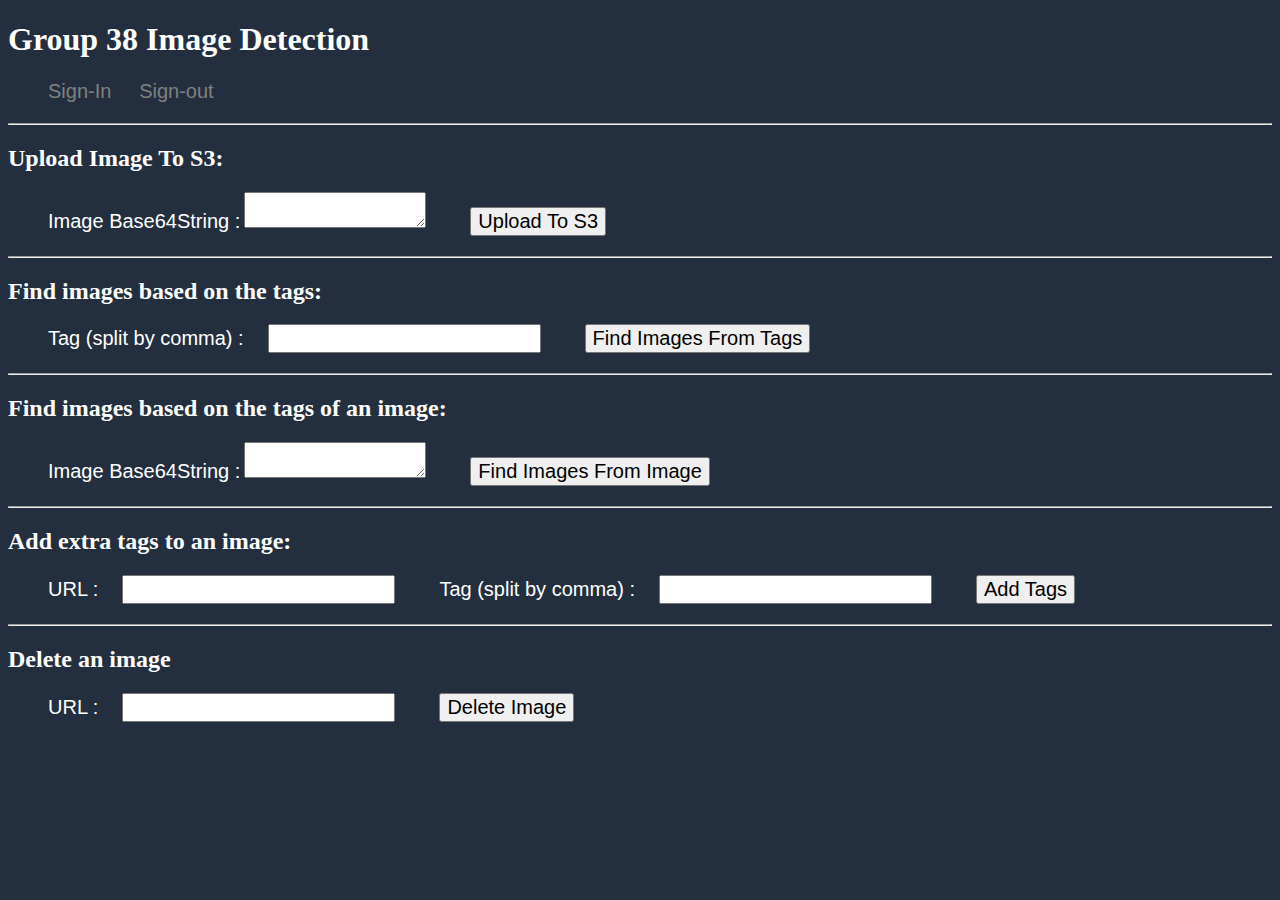
==== index.html @ f8b571c2 "update UI to show image instead of link" ====
<!DOCTYPE html>
<html>
<head>
    <meta charset="UTF-8">
    <title>Group 38 Image Detection</title>
    <!-- Add some CSS to change client UI -->
    <style>
    
    body, h1, h2, h3, h4, h5, h6  {
        background-color: #232F3E;
        color: white;
        }

    a:link, a:active, a:visited {
        color: gray;
        background-color: transparent;
        text-decoration: none;
        }

    a:hover {
        color: white;
        background-color: transparent;
        text-decoration: underline;
        }

    label, p {
        color: white;
        font-family: Arial, Helvetica, sans-serif;
        font-size: 20px;
        margin-left: 40px;
    }
    button {
        color: black;
        font-family: Arial, Helvetica, sans-serif;
        font-size: 20px;
        margin-left: 40px;
        }
     input {
        color: #232F3E;
        font-family: Arial, Helvetica, sans-serif;
        font-size: 20px;
        margin-left: 20px;
        }
    </style>
    <script>
         // Call API to upload image to S3
         var uploadImageToS3 = (base64String)=>{
            // instantiate a headers object
            var myHeaders = new Headers();
            // add content type header to object
            myHeaders.append("Content-Type", "application/json");
            // using built in JSON utility package turn object to string and store in a variable
            var raw = JSON.stringify({"based64string":base64String});
            let theResult;
            // create a JSON object with parameters for API call and store in a variable
            var requestOptions = {
                method: 'POST',
                headers: myHeaders,
                body: raw,
                redirect: 'follow'
            };
            // make API call with parameters and use promises to get response
            fetch("https://r3x3kiq5vb.execute-api.us-east-1.amazonaws.com/prod/upload-s3", requestOptions)
            .then(response => response.text())
            .then((result) => {
                theResult = JSON.parse(result)
                console.log(theResult)
                document.getElementById("uploadImageToS3").innerHTML = " Location for Uploaded Image in S3: "  + "<br />" +　theResult.Location
                console.log(Object.values(theResult))
            })
            .catch(error => console.log('error', error));
        }


        // Call API to upload image to Find images based on the tags
        var findImagesBasedOnTags = (tag)=>{
            var myHeaders = new Headers();
            myHeaders.append("Content-Type", "application/json");
            // process the tag value
            var tagArray = tag.split(",");
            var raw = JSON.stringify({"tags":tagArray});
            let theResult;
            let theStatus;
            var requestOptions = {
                method: 'POST',
                headers: myHeaders,
                body: raw,
                redirect: 'follow'
            };
            fetch("https://r3x3kiq5vb.execute-api.us-east-1.amazonaws.com/prod/query", requestOptions)
            .then(response => response.text())
            .then((result) => {
                theResult = JSON.parse(result).body
                theStatus = JSON.parse(result).statusCode
                if (theStatus != 200){
                    document.getElementById("findImageBasedOnTags").innerHTML =  "Error!" 
                } else {
                    document.getElementById("findImageBasedOnTags").innerHTML = " "
                    theImgList = JSON.parse(theResult).links
                        if (theImgList.length > 0){
                            for (i = 0; theImgList.length > i; i++){
                            var img = new Image(200, 200);
                            img.src = theImgList[i];

                            var place = document.getElementById("findImageBasedOnTags");
                            place.appendChild(img);
                            }
                        } else {
                            document.getElementById("findImageBasedOnTags").innerHTML = "No image found with these tags"
                        }

                    //document.getElementById("findImageBasedOnTags").innerHTML =  "Result for Find images based on the tags: " + "<br />" + theResult 
                    console.log(JSON.parse(result).body)
                }
            })
            .catch(error => console.log('error', error));
        }


        // Call API to upload image to Find images based on the tags of an image
        var findImageBasedOnTagsOfImage = (base64String)=>{
            var myHeaders = new Headers();
            myHeaders.append("Content-Type", "application/json");
            var raw = JSON.stringify({"based64string":base64String});
            let theResult;
            var requestOptions = {
                method: 'POST',
                headers: myHeaders,
                body: raw,
                redirect: 'follow'
            };
            fetch("https://r3x3kiq5vb.execute-api.us-east-1.amazonaws.com/prod/upload-image", requestOptions)
            .then(response => response.text())
            .then((result) => {
                theResult = JSON.parse(result).body
                theStatus = JSON.parse(result).statusCode
                if (theStatus != 200){
                    document.getElementById("findImageBasedOnTagsOfImage").innerHTML =  "Error!" 
                } else {
                    document.getElementById("findImageBasedOnTagsOfImage").innerHTML = " "
                    theImgList = JSON.parse(theResult).links
                        if (theImgList.length > 0){
                            for (i = 0; theImgList.length > i; i++){
                            var img = new Image(200, 200);
                            img.src = theImgList[i];

                            var place = document.getElementById("findImageBasedOnTagsOfImage");
                            place.appendChild(img);
                            }
                        } else {
                            document.getElementById("findImageBasedOnTagsOfImage").innerHTML = "No image found with these tags"
                        }

                }
                console.log(JSON.parse(result).body)
            })
            .catch(error => console.log('error', error));
        }


        // Call API to add extra tags to an image
        var addExtraTagsToImage = (url, tag)=>{
            var myHeaders = new Headers();
            myHeaders.append("Content-Type", "application/json");
            var tagArray = tag.split(",");
            var raw = JSON.stringify({"url":url,"tags":tagArray});
            let theResult;
            var requestOptions = {
                method: 'PUT',
                headers: myHeaders,
                body: raw,
                redirect: 'follow'
            };
            fetch("https://r3x3kiq5vb.execute-api.us-east-1.amazonaws.com/prod/query", requestOptions)
            .then(response => response.text())
            .then((result) => {
                theResult = JSON.parse(result).body
                document.getElementById("addExtraTagsToImage").innerHTML = "Result for Add extra tags to an image:" + "<br />" + theResult ;
                console.log(JSON.parse(result).body)
            })
            .catch(error => console.log('error', error));
        }


        // Call API to delete an image
        var deleteImage = (url)=>{
            var myHeaders = new Headers();
            myHeaders.append("Content-Type", "application/json");
            var raw = JSON.stringify({"url":url});
            let theResult;
            var requestOptions = {
                method: 'DELETE',
                headers: myHeaders,
                body: raw,
                redirect: 'follow'
            };
            fetch("https://r3x3kiq5vb.execute-api.us-east-1.amazonaws.com/prod/query", requestOptions)
            .then(response => response.text())
            .then((result) => {
                theResult = JSON.parse(result).body
                document.getElementById("deleteAnImage").innerHTML = "Result for Delete an image:" + "<br />"  + theResult ;
                console.log(JSON.parse(result).body)
            })
            .catch(error => console.log('error', error));
        }
    

    </script>
</head>
<body>
    <h1>Group 38 Image Detection </h1>
    <p style="text-align:left;"><a href="https://www.freecodecamp.org/">Sign-In</a>&nbsp;&nbsp;&nbsp;&nbsp;&nbsp;<a href="https://www.freecodecamp.org/">Sign-out</a></p>

    <hr>

    <!-- Upload Image To S3 -->
    <h2> Upload Image To S3: </h2>
    <form>
        <label>Image Base64String :</label> <!-- to be modified to upload image code-->
        <textarea id="base64StringS3"></textarea>
        
        
        <button type="button" onclick="uploadImageToS3(document.getElementById('base64StringS3').value)">Upload To S3</button>
    </form>
    <h2 id="uploadImageToS3"></h2>

    <hr>

    <!-- Find images based on the tags -->
    <h2> Find images based on the tags: </h2>
    <form>
        <label>Tag (split by comma) :</label>
        <input type="text" id="findImageTag">
        
        <button type="button" onclick="findImagesBasedOnTags(document.getElementById('findImageTag').value)">Find Images From Tags</button>
    </form>
    <h2 id="findImageBasedOnTags"></h2>

    <hr>

    <!-- Find images based on the tags of an image -->
    <h2> Find images based on the tags of an image: </h2>
    <form>
        <label>Image Base64String :</label>
        <textarea id="base64StringImage"></textarea>
        
        <button type="button" onclick="findImageBasedOnTagsOfImage(document.getElementById('base64StringImage').value)">Find Images From Image </button>
    </form>
    <h2 id="findImageBasedOnTagsOfImage"></h2>

    <hr>

    <!-- Add extra tags to an image -->
    <h2> Add extra tags to an image: </h2>
    <form>
        <label>URL :</label>
        <input type="text" id="urlAddTag">
        <label>Tag (split by comma) :</label>
        <input type="text" id="tagAddTag">
        
        <button type="button" onclick="addExtraTagsToImage(document.getElementById('urlAddTag').value,document.getElementById('tagAddTag').value)">Add Tags</button>
    </form>
    <h2 id="addExtraTagsToImage"></h2>

    <hr>

    <!-- Delete an image -->
    <h2> Delete an image </h2>
    <form>
        <label>URL :</label>
        <input type="text" id="urlDeleteImage">
        
        <button type="button" onclick="deleteImage(document.getElementById('urlDeleteImage').value)">Delete Image</button>
    </form>
    <h2 id="deleteAnImage"></h2>

</body>
</html>
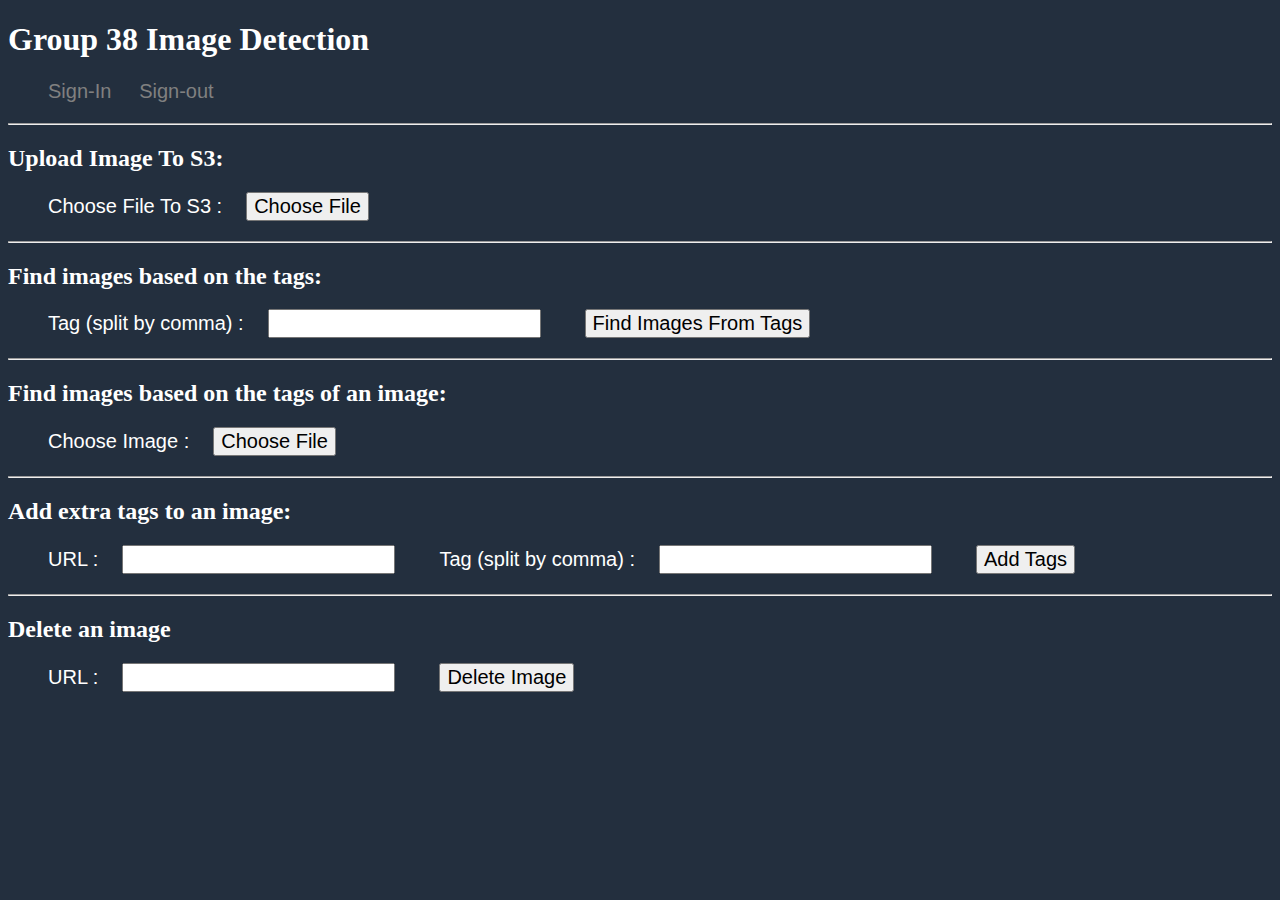
==== commit 34d5346f: "updated UI index.html include the upload image function" ====
--- a/index.html
+++ b/index.html
@@ -43,6 +43,32 @@
         }
     </style>
     <script>
+        // Function to encode image file
+        function encodeImageFileToUploadS3() {
+            var filesSelected = document.getElementById("inputFileToS3").files;
+            if (filesSelected.length > 0) {
+                var fileToLoad = filesSelected[0];
+                var fileReader = new FileReader();
+                var base64encoded;
+                var encodedImageString;
+                var typeImage;
+
+                fileReader.onload = function(fileLoadedEvent) {
+                    var srcData = fileLoadedEvent.target.result; // <--- data: base64
+                    var newImage = document.createElement('img');
+                    newImage.src = srcData;
+                
+                    base64encoded = newImage.outerHTML;
+                    encodedImageString = base64encoded.substring(base64encoded.indexOf(',')+1,base64encoded.indexOf('">'));
+                    typeImage = base64encoded.substring(base64encoded.indexOf(':')+1,base64encoded.indexOf(';')); // should be image/jpeg
+                    console.log(typeImage);
+                    uploadImageToS3(encodedImageString);
+                }
+                fileReader.readAsDataURL(fileToLoad);
+            }
+        }
+
+
          // Call API to upload image to S3
          var uploadImageToS3 = (base64String)=>{
             // instantiate a headers object
@@ -117,6 +143,33 @@
         }
 
 
+
+        // Function to encode image file
+        function encodeImageFileToFindTags() {
+            var filesSelected = document.getElementById("inputFileToFindTags").files;
+            if (filesSelected.length > 0) {
+                var fileToLoad = filesSelected[0];
+                var fileReader = new FileReader();
+                var base64encoded;
+                var encodedImageString;
+                var typeImage;
+
+                fileReader.onload = function(fileLoadedEvent) {
+                    var srcData = fileLoadedEvent.target.result; // <--- data: base64
+                    var newImage = document.createElement('img');
+                    newImage.src = srcData;
+                
+                    base64encoded = newImage.outerHTML;
+                    encodedImageString = base64encoded.substring(base64encoded.indexOf(',')+1,base64encoded.indexOf('">'));
+                    typeImage = base64encoded.substring(base64encoded.indexOf(':')+1,base64encoded.indexOf(';')); // should be image/jpeg
+                    console.log(typeImage);
+                    findImageBasedOnTagsOfImage(encodedImageString);
+                }
+                fileReader.readAsDataURL(fileToLoad);
+            }
+        }
+
+
         // Call API to upload image to Find images based on the tags of an image
         var findImageBasedOnTagsOfImage = (base64String)=>{
             var myHeaders = new Headers();
@@ -203,7 +256,6 @@
             })
             .catch(error => console.log('error', error));
         }
-    
 
     </script>
 </head>
@@ -216,11 +268,8 @@
     <!-- Upload Image To S3 -->
     <h2> Upload Image To S3: </h2>
     <form>
-        <label>Image Base64String :</label> <!-- to be modified to upload image code-->
-        <textarea id="base64StringS3"></textarea>
-        
-        
-        <button type="button" onclick="uploadImageToS3(document.getElementById('base64StringS3').value)">Upload To S3</button>
+        <label>Choose File To S3 :</label> <!-- to be modified to upload image code-->
+        <input id="inputFileToS3" type="file" onchange="encodeImageFileToUploadS3();" /></form>
     </form>
     <h2 id="uploadImageToS3"></h2>
 
@@ -241,11 +290,8 @@
     <!-- Find images based on the tags of an image -->
     <h2> Find images based on the tags of an image: </h2>
     <form>
-        <label>Image Base64String :</label>
-        <textarea id="base64StringImage"></textarea>
-        
-        <button type="button" onclick="findImageBasedOnTagsOfImage(document.getElementById('base64StringImage').value)">Find Images From Image </button>
-    </form>
+        <label>Choose Image :</label>        
+        <input id="inputFileToFindTags" type="file" onchange="encodeImageFileToFindTags();" /></form>
     <h2 id="findImageBasedOnTagsOfImage"></h2>
 
     <hr>
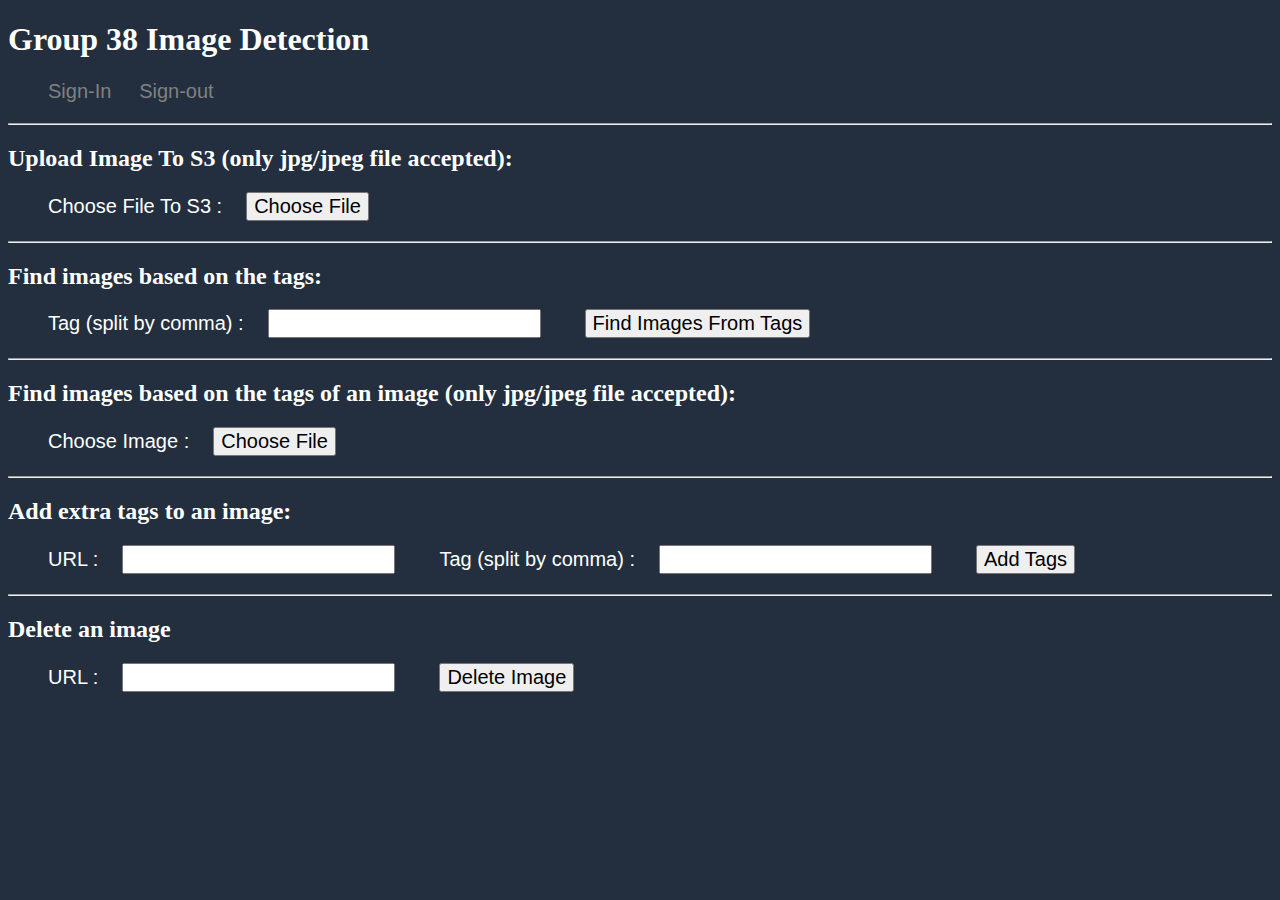
==== commit 91e407aa: "modify UI text" ====
--- a/index.html
+++ b/index.html
@@ -266,7 +266,7 @@
     <hr>
 
     <!-- Upload Image To S3 -->
-    <h2> Upload Image To S3: </h2>
+    <h2> Upload Image To S3 (only jpg/jpeg file accepted): </h2>
     <form>
         <label>Choose File To S3 :</label> <!-- to be modified to upload image code-->
         <input id="inputFileToS3" type="file" onchange="encodeImageFileToUploadS3();" /></form>
@@ -288,7 +288,7 @@
     <hr>
 
     <!-- Find images based on the tags of an image -->
-    <h2> Find images based on the tags of an image: </h2>
+    <h2> Find images based on the tags of an image (only jpg/jpeg file accepted): </h2>
     <form>
         <label>Choose Image :</label>        
         <input id="inputFileToFindTags" type="file" onchange="encodeImageFileToFindTags();" /></form>
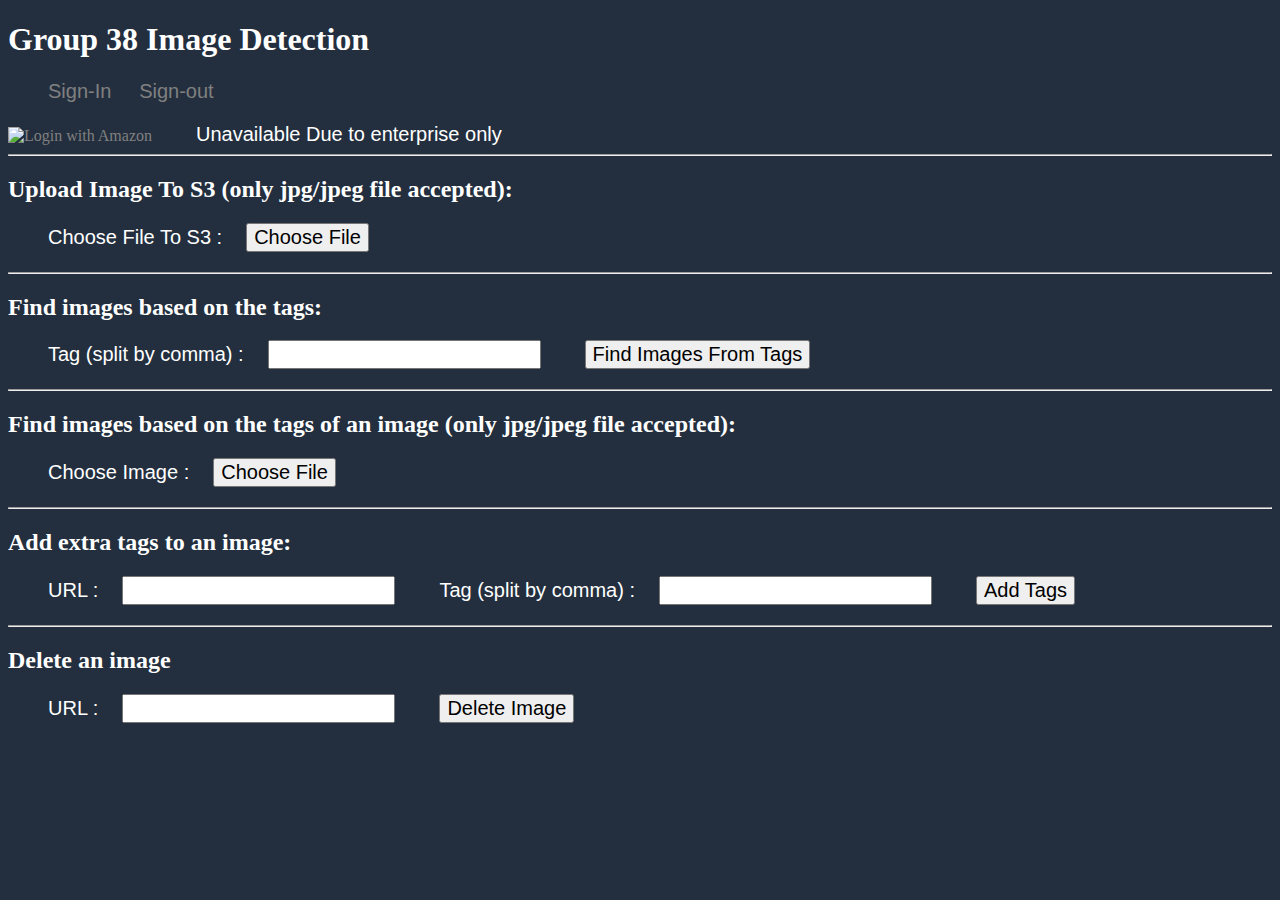
==== commit 9de7391b: "fix sign in and out function" ====
--- a/index.html
+++ b/index.html
@@ -43,33 +43,8 @@
         }
     </style>
     <script>
-        // Function to encode image file
-        function encodeImageFileToUploadS3() {
-            var filesSelected = document.getElementById("inputFileToS3").files;
-            if (filesSelected.length > 0) {
-                var fileToLoad = filesSelected[0];
-                var fileReader = new FileReader();
-                var base64encoded;
-                var encodedImageString;
-                var typeImage;
-
-                fileReader.onload = function(fileLoadedEvent) {
-                    var srcData = fileLoadedEvent.target.result; // <--- data: base64
-                    var newImage = document.createElement('img');
-                    newImage.src = srcData;
-                
-                    base64encoded = newImage.outerHTML;
-                    encodedImageString = base64encoded.substring(base64encoded.indexOf(',')+1,base64encoded.indexOf('">'));
-                    typeImage = base64encoded.substring(base64encoded.indexOf(':')+1,base64encoded.indexOf(';')); // should be image/jpeg
-                    console.log(typeImage);
-                    uploadImageToS3(encodedImageString);
-                }
-                fileReader.readAsDataURL(fileToLoad);
-            }
-        }
-
-
-         // Call API to upload image to S3
+
+         // Call API to POST image to S3
          var uploadImageToS3 = (base64String)=>{
             // instantiate a headers object
             var myHeaders = new Headers();
@@ -85,20 +60,22 @@
                 body: raw,
                 redirect: 'follow'
             };
+            console.log("Sending POST request...");
             // make API call with parameters and use promises to get response
-            fetch("https://r3x3kiq5vb.execute-api.us-east-1.amazonaws.com/prod/upload-s3", requestOptions)
+            fetch("https://6iqioqjdmf.execute-api.us-east-2.amazonaws.com/prod/upload-image-to-s3", requestOptions)
             .then(response => response.text())
             .then((result) => {
                 theResult = JSON.parse(result)
                 console.log(theResult)
-                document.getElementById("uploadImageToS3").innerHTML = " Location for Uploaded Image in S3: "  + "<br />" +　theResult.Location
-                console.log(Object.values(theResult))
-            })
-            .catch(error => console.log('error', error));
-        }
-
-
-        // Call API to upload image to Find images based on the tags
+                theResult = theResult.Location
+                theResult = theResult.replace('us-east-2.','');
+                document.getElementById("uploadImageToS3").innerHTML = " Location for Uploaded Image in S3: "  + "<br />" +　theResult
+            })
+            .catch(error => console.log('error', error));
+        }
+
+
+        // Call API to POST tags to Find images link
         var findImagesBasedOnTags = (tag)=>{
             var myHeaders = new Headers();
             myHeaders.append("Content-Type", "application/json");
@@ -113,7 +90,8 @@
                 body: raw,
                 redirect: 'follow'
             };
-            fetch("https://r3x3kiq5vb.execute-api.us-east-1.amazonaws.com/prod/query", requestOptions)
+            console.log("Sending POST request...");
+            fetch("https://6iqioqjdmf.execute-api.us-east-2.amazonaws.com/prod/query", requestOptions)
             .then(response => response.text())
             .then((result) => {
                 theResult = JSON.parse(result).body
@@ -153,7 +131,7 @@
                 var base64encoded;
                 var encodedImageString;
                 var typeImage;
-
+                console.log("Image Encoding...");
                 fileReader.onload = function(fileLoadedEvent) {
                     var srcData = fileLoadedEvent.target.result; // <--- data: base64
                     var newImage = document.createElement('img');
@@ -163,6 +141,7 @@
                     encodedImageString = base64encoded.substring(base64encoded.indexOf(',')+1,base64encoded.indexOf('">'));
                     typeImage = base64encoded.substring(base64encoded.indexOf(':')+1,base64encoded.indexOf(';')); // should be image/jpeg
                     console.log(typeImage);
+                    console.log("Image Encoded...");
                     findImageBasedOnTagsOfImage(encodedImageString);
                 }
                 fileReader.readAsDataURL(fileToLoad);
@@ -170,7 +149,7 @@
         }
 
 
-        // Call API to upload image to Find images based on the tags of an image
+        // Call API to POST image to Find images based on the tags of an image
         var findImageBasedOnTagsOfImage = (base64String)=>{
             var myHeaders = new Headers();
             myHeaders.append("Content-Type", "application/json");
@@ -182,7 +161,8 @@
                 body: raw,
                 redirect: 'follow'
             };
-            fetch("https://r3x3kiq5vb.execute-api.us-east-1.amazonaws.com/prod/upload-image", requestOptions)
+            console.log("Sending POST request...");
+            fetch("https://6iqioqjdmf.execute-api.us-east-2.amazonaws.com/prod/query/upload-image-detect-tags", requestOptions)
             .then(response => response.text())
             .then((result) => {
                 theResult = JSON.parse(result).body
@@ -191,6 +171,7 @@
                     document.getElementById("findImageBasedOnTagsOfImage").innerHTML =  "Error!" 
                 } else {
                     document.getElementById("findImageBasedOnTagsOfImage").innerHTML = " "
+                    console.log(theResult)
                     theImgList = JSON.parse(theResult).links
                         if (theImgList.length > 0){
                             for (i = 0; theImgList.length > i; i++){
@@ -205,13 +186,12 @@
                         }
 
                 }
-                console.log(JSON.parse(result).body)
-            })
-            .catch(error => console.log('error', error));
-        }
-
-
-        // Call API to add extra tags to an image
+            })
+            .catch(error => console.log('error', error));
+        }
+
+
+        // Call API to PUT extra tags to an image
         var addExtraTagsToImage = (url, tag)=>{
             var myHeaders = new Headers();
             myHeaders.append("Content-Type", "application/json");
@@ -224,7 +204,8 @@
                 body: raw,
                 redirect: 'follow'
             };
-            fetch("https://r3x3kiq5vb.execute-api.us-east-1.amazonaws.com/prod/query", requestOptions)
+            console.log("Sending PUT request...");
+            fetch("https://6iqioqjdmf.execute-api.us-east-2.amazonaws.com/prod/query", requestOptions)
             .then(response => response.text())
             .then((result) => {
                 theResult = JSON.parse(result).body
@@ -235,7 +216,7 @@
         }
 
 
-        // Call API to delete an image
+        // Call API to DELETE an image
         var deleteImage = (url)=>{
             var myHeaders = new Headers();
             myHeaders.append("Content-Type", "application/json");
@@ -247,7 +228,8 @@
                 body: raw,
                 redirect: 'follow'
             };
-            fetch("https://r3x3kiq5vb.execute-api.us-east-1.amazonaws.com/prod/query", requestOptions)
+            console.log("Sending DELETE request...");
+            fetch("https://6iqioqjdmf.execute-api.us-east-2.amazonaws.com/prod/query", requestOptions)
             .then(response => response.text())
             .then((result) => {
                 theResult = JSON.parse(result).body
@@ -261,7 +243,15 @@
 </head>
 <body>
     <h1>Group 38 Image Detection </h1>
-    <p style="text-align:left;"><a href="https://www.freecodecamp.org/">Sign-In</a>&nbsp;&nbsp;&nbsp;&nbsp;&nbsp;<a href="https://www.freecodecamp.org/">Sign-out</a></p>
+    <p style="text-align:left;"><a href="https://nsa-test-fit5225.auth.us-east-2.amazoncognito.com/login?client_id=5boslfl6k2kn7t5jeu7fsbfn30&response_type=token&scope=openid+profile&redirect_uri=https://6iqioqjdmf.execute-api.us-east-2.amazonaws.com/prod">Sign-In</a>&nbsp;&nbsp;&nbsp;&nbsp;&nbsp;<a href="https://nsa-test-fit5225.auth.us-east-2.amazoncognito.com/login?client_id=5boslfl6k2kn7t5jeu7fsbfn30&response_type=token&scope=openid+profile&redirect_uri=https://6iqioqjdmf.execute-api.us-east-2.amazonaws.com/prod">Sign-out</a></p>
+
+  <a href id="LoginWithAmazon">
+    <img border="0" alt="Login with Amazon"
+        src="https://images-na.ssl-images-amazon.com/images/G/01/lwa/btnLWA_gold_156x32.png"
+        width="156" height="32" />
+        <label>Unavailable Due to enterprise only</label>
+ </a>
+
 
     <hr>
 
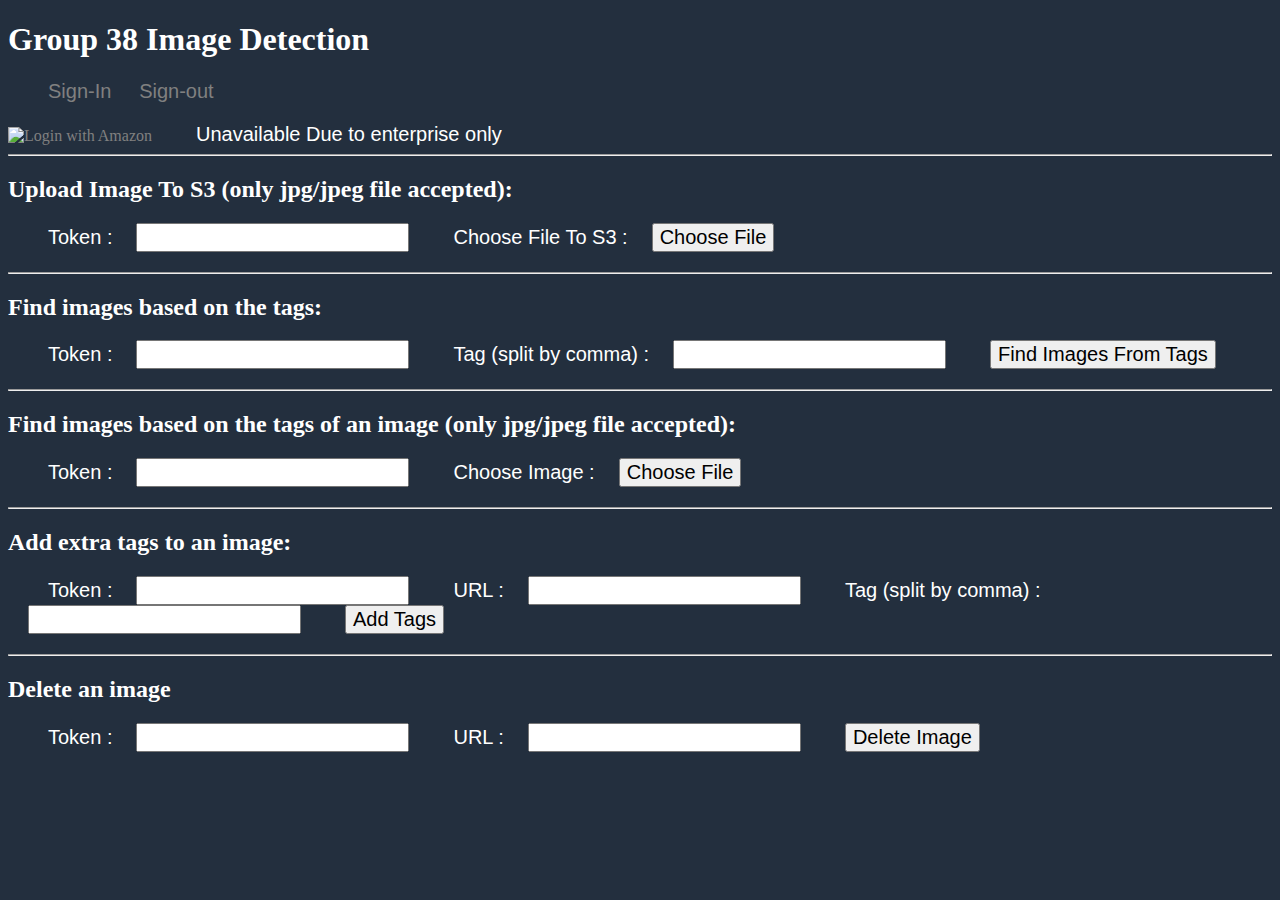
==== commit 372cb47b: "update the ui to include token" ====
--- a/index.html
+++ b/index.html
@@ -43,12 +43,41 @@
         }
     </style>
     <script>
+        // Function to encode image file
+        function encodeImageFileToUploadS3(token) {
+            var filesSelected = document.getElementById("inputFileToS3").files;
+            if (filesSelected.length > 0) {
+                var fileToLoad = filesSelected[0];
+                var fileReader = new FileReader();
+                var base64encoded;
+                var encodedImageString;
+                var typeImage;
+                console.log("Image Encoding...");
+                fileReader.onload = function(fileLoadedEvent) {
+                    var srcData = fileLoadedEvent.target.result; // <--- data: base64
+                    var newImage = document.createElement('img');
+                    newImage.src = srcData;
+                
+                    base64encoded = newImage.outerHTML;
+                    encodedImageString = base64encoded.substring(base64encoded.indexOf(',')+1,base64encoded.indexOf('">'));
+                    typeImage = base64encoded.substring(base64encoded.indexOf(':')+1,base64encoded.indexOf(';')); // should be image/jpeg
+                    console.log(typeImage);
+                    console.log("Image Encoded...");
+                    uploadImageToS3(encodedImageString,token);
+                }
+                fileReader.readAsDataURL(fileToLoad);
+            }
+        }
+
+
 
          // Call API to POST image to S3
-         var uploadImageToS3 = (base64String)=>{
+         var uploadImageToS3 = (base64String,token)=>{
+            console.log(token);
             // instantiate a headers object
             var myHeaders = new Headers();
             // add content type header to object
+            myHeaders.append("Authorization",token);
             myHeaders.append("Content-Type", "application/json");
             // using built in JSON utility package turn object to string and store in a variable
             var raw = JSON.stringify({"based64string":base64String});
@@ -63,21 +92,31 @@
             console.log("Sending POST request...");
             // make API call with parameters and use promises to get response
             fetch("https://6iqioqjdmf.execute-api.us-east-2.amazonaws.com/prod/upload-image-to-s3", requestOptions)
-            .then(response => response.text())
+            .then(response =>response.text())
             .then((result) => {
-                theResult = JSON.parse(result)
-                console.log(theResult)
-                theResult = theResult.Location
-                theResult = theResult.replace('us-east-2.','');
-                document.getElementById("uploadImageToS3").innerHTML = " Location for Uploaded Image in S3: "  + "<br />" +　theResult
+                theResult = JSON.parse(result);
+                console.log(theResult);
+                if (theResult.message == "Unauthorized"){
+                    document.getElementById("uploadImageToS3").innerHTML = "Unauthorized, please check your id-token or relogin to get new id-token";
+                }
+                else{
+                    theResult = theResult.Location;
+                    theResult = theResult.replace('us-east-2.','');
+                    document.getElementById("uploadImageToS3").innerHTML = " Location for Uploaded Image in S3: "  + "<br />" +　theResult;
+                }
             })
-            .catch(error => console.log('error', error));
+            .catch(error => {
+                console.log('error', error);
+                document.getElementById("uploadImageToS3").innerHTML = " Error: " + error;
+            });
         }
 
 
         // Call API to POST tags to Find images link
-        var findImagesBasedOnTags = (tag)=>{
+        var findImagesBasedOnTags = (tag, token)=>{
+            console.log(token);
             var myHeaders = new Headers();
+            myHeaders.append("Authorization",token);
             myHeaders.append("Content-Type", "application/json");
             // process the tag value
             var tagArray = tag.split(",");
@@ -94,36 +133,43 @@
             fetch("https://6iqioqjdmf.execute-api.us-east-2.amazonaws.com/prod/query", requestOptions)
             .then(response => response.text())
             .then((result) => {
-                theResult = JSON.parse(result).body
-                theStatus = JSON.parse(result).statusCode
-                if (theStatus != 200){
-                    document.getElementById("findImageBasedOnTags").innerHTML =  "Error!" 
-                } else {
-                    document.getElementById("findImageBasedOnTags").innerHTML = " "
-                    theImgList = JSON.parse(theResult).links
-                        if (theImgList.length > 0){
-                            for (i = 0; theImgList.length > i; i++){
-                            var img = new Image(200, 200);
-                            img.src = theImgList[i];
-
-                            var place = document.getElementById("findImageBasedOnTags");
-                            place.appendChild(img);
+                console.log(result);
+                theResult = JSON.parse(result);
+                if (theResult.message == "Unauthorized"){
+                    document.getElementById("findImageBasedOnTags").innerHTML = "Unauthorized, please check your id-token or relogin to get new id-token";
+                }
+                else{
+                    theResult = JSON.parse(result).body;
+                    theStatus = JSON.parse(result).statusCode;
+                    console.log(theStatus);
+                    if (theStatus == 200){
+                        document.getElementById("findImageBasedOnTags").innerHTML = " ";
+                        theImgList = JSON.parse(theResult).links;
+                            if (theImgList.length > 0){
+                                for (i = 0; theImgList.length > i; i++){
+                                var img = new Image(200, 200);
+                                img.src = theImgList[i];
+
+                                var place = document.getElementById("findImageBasedOnTags");
+                                place.appendChild(img);
+                                }
+                            } else {
+                                document.getElementById("findImageBasedOnTags").innerHTML = "No image found with these tags";
                             }
-                        } else {
-                            document.getElementById("findImageBasedOnTags").innerHTML = "No image found with these tags"
-                        }
-
-                    //document.getElementById("findImageBasedOnTags").innerHTML =  "Result for Find images based on the tags: " + "<br />" + theResult 
-                    console.log(JSON.parse(result).body)
+                        console.log(JSON.parse(result).body)
+                    }
                 }
             })
-            .catch(error => console.log('error', error));
+            .catch(error => {
+                console.log('error', error);
+                document.getElementById("findImageBasedOnTags").innerHTML = " Error: " + error;
+            });
         }
 
 
 
         // Function to encode image file
-        function encodeImageFileToFindTags() {
+        function encodeImageFileToFindTags(token) {
             var filesSelected = document.getElementById("inputFileToFindTags").files;
             if (filesSelected.length > 0) {
                 var fileToLoad = filesSelected[0];
@@ -142,7 +188,7 @@
                     typeImage = base64encoded.substring(base64encoded.indexOf(':')+1,base64encoded.indexOf(';')); // should be image/jpeg
                     console.log(typeImage);
                     console.log("Image Encoded...");
-                    findImageBasedOnTagsOfImage(encodedImageString);
+                    findImageBasedOnTagsOfImage(encodedImageString,token);
                 }
                 fileReader.readAsDataURL(fileToLoad);
             }
@@ -150,8 +196,10 @@
 
 
         // Call API to POST image to Find images based on the tags of an image
-        var findImageBasedOnTagsOfImage = (base64String)=>{
+        var findImageBasedOnTagsOfImage = (base64String,token)=>{
+            console.log(token);
             var myHeaders = new Headers();
+            myHeaders.append("Authorization",token);
             myHeaders.append("Content-Type", "application/json");
             var raw = JSON.stringify({"based64string":base64String});
             let theResult;
@@ -165,35 +213,45 @@
             fetch("https://6iqioqjdmf.execute-api.us-east-2.amazonaws.com/prod/query/upload-image-detect-tags", requestOptions)
             .then(response => response.text())
             .then((result) => {
-                theResult = JSON.parse(result).body
-                theStatus = JSON.parse(result).statusCode
-                if (theStatus != 200){
-                    document.getElementById("findImageBasedOnTagsOfImage").innerHTML =  "Error!" 
-                } else {
-                    document.getElementById("findImageBasedOnTagsOfImage").innerHTML = " "
-                    console.log(theResult)
-                    theImgList = JSON.parse(theResult).links
-                        if (theImgList.length > 0){
-                            for (i = 0; theImgList.length > i; i++){
-                            var img = new Image(200, 200);
-                            img.src = theImgList[i];
-
-                            var place = document.getElementById("findImageBasedOnTagsOfImage");
-                            place.appendChild(img);
+                console.log(result);
+                theResult = JSON.parse(result);
+                if (theResult.message == "Unauthorized"){
+                    document.getElementById("findImageBasedOnTagsOfImage").innerHTML = "Unauthorized, please check your id-token or relogin to get new id-token";
+                }
+                else{
+                    theResult = JSON.parse(result).body;
+                    theStatus = JSON.parse(result).statusCode;
+                    if (theStatus == 200){
+                        document.getElementById("findImageBasedOnTagsOfImage").innerHTML = " ";
+                        console.log(theResult);
+                        theImgList = JSON.parse(theResult).links
+                            if (theImgList.length > 0){
+                                for (i = 0; theImgList.length > i; i++){
+                                var img = new Image(200, 200);
+                                img.src = theImgList[i];
+
+                                var place = document.getElementById("findImageBasedOnTagsOfImage");
+                                place.appendChild(img);
+                                }
+                            } else {
+                                document.getElementById("findImageBasedOnTagsOfImage").innerHTML = "No image found with these tags";
                             }
-                        } else {
-                            document.getElementById("findImageBasedOnTagsOfImage").innerHTML = "No image found with these tags"
-                        }
-
+
+                    }
                 }
             })
-            .catch(error => console.log('error', error));
+            .catch(error => {
+                console.log('error', error);
+                document.getElementById("findImageBasedOnTagsOfImage").innerHTML = "Error: " + error;
+            });
         }
 
 
         // Call API to PUT extra tags to an image
-        var addExtraTagsToImage = (url, tag)=>{
+        var addExtraTagsToImage = (url, tag,token)=>{
+            console.log(token);
             var myHeaders = new Headers();
+            myHeaders.append("Authorization",token);
             myHeaders.append("Content-Type", "application/json");
             var tagArray = tag.split(",");
             var raw = JSON.stringify({"url":url,"tags":tagArray});
@@ -208,17 +266,29 @@
             fetch("https://6iqioqjdmf.execute-api.us-east-2.amazonaws.com/prod/query", requestOptions)
             .then(response => response.text())
             .then((result) => {
-                theResult = JSON.parse(result).body
-                document.getElementById("addExtraTagsToImage").innerHTML = "Result for Add extra tags to an image:" + "<br />" + theResult ;
-                console.log(JSON.parse(result).body)
+                console.log(result);
+                theResult = JSON.parse(result);
+                if (theResult.message == "Unauthorized"){
+                    document.getElementById("addExtraTagsToImage").innerHTML = "Unauthorized, please check your id-token or relogin to get new id-token";
+                }
+                else{
+                    theResult = JSON.parse(result).body;
+                    document.getElementById("addExtraTagsToImage").innerHTML = "Result for Add extra tags to an image:" + "<br />" + theResult ;
+                    console.log(JSON.parse(result).body);
+                }
             })
-            .catch(error => console.log('error', error));
+            .catch(error => {
+                console.log('error', error);
+                document.getElementById("addExtraTagsToImage").innerHTML = "Error: " + error;
+            });
         }
 
 
         // Call API to DELETE an image
-        var deleteImage = (url)=>{
+        var deleteImage = (url,token)=>{
+            console.log(token);
             var myHeaders = new Headers();
+            myHeaders.append("Authorization",token);
             myHeaders.append("Content-Type", "application/json");
             var raw = JSON.stringify({"url":url});
             let theResult;
@@ -232,11 +302,21 @@
             fetch("https://6iqioqjdmf.execute-api.us-east-2.amazonaws.com/prod/query", requestOptions)
             .then(response => response.text())
             .then((result) => {
-                theResult = JSON.parse(result).body
-                document.getElementById("deleteAnImage").innerHTML = "Result for Delete an image:" + "<br />"  + theResult ;
-                console.log(JSON.parse(result).body)
+                console.log(result);
+                theResult = JSON.parse(result);
+                if (theResult.message == "Unauthorized"){
+                    document.getElementById("deleteAnImage").innerHTML = "Unauthorized, please check your id-token or relogin to get new id-token";
+                }
+                else{
+                    theResult = JSON.parse(result).body;
+                    document.getElementById("deleteAnImage").innerHTML = "Result for Delete an image:" + "<br />"  + theResult ;
+                    console.log(JSON.parse(result).body);
+                }
             })
-            .catch(error => console.log('error', error));
+            .catch(error => {
+                console.log('error', error);
+                document.getElementById("deleteAnImage").innerHTML = "Error: " + error;
+            });
         }
 
     </script>
@@ -258,8 +338,10 @@
     <!-- Upload Image To S3 -->
     <h2> Upload Image To S3 (only jpg/jpeg file accepted): </h2>
     <form>
+        <label>Token :</label>
+        <input type="text" id="inputFileToS3Token">
         <label>Choose File To S3 :</label> <!-- to be modified to upload image code-->
-        <input id="inputFileToS3" type="file" onchange="encodeImageFileToUploadS3();" /></form>
+        <input id="inputFileToS3" type="file" onchange="encodeImageFileToUploadS3(document.getElementById('inputFileToS3Token').value);" /></form>
     </form>
     <h2 id="uploadImageToS3"></h2>
 
@@ -268,10 +350,13 @@
     <!-- Find images based on the tags -->
     <h2> Find images based on the tags: </h2>
     <form>
+        <label>Token :</label>
+        <input type="text" id="findImageToken">
+
         <label>Tag (split by comma) :</label>
         <input type="text" id="findImageTag">
         
-        <button type="button" onclick="findImagesBasedOnTags(document.getElementById('findImageTag').value)">Find Images From Tags</button>
+        <button type="button" onclick="findImagesBasedOnTags(document.getElementById('findImageTag').value, document.getElementById('findImageToken').value)">Find Images From Tags</button>
     </form>
     <h2 id="findImageBasedOnTags"></h2>
 
@@ -280,8 +365,11 @@
     <!-- Find images based on the tags of an image -->
     <h2> Find images based on the tags of an image (only jpg/jpeg file accepted): </h2>
     <form>
+        <label>Token :</label>
+        <input type="text" id="inputFileToFindTagsToken">
+
         <label>Choose Image :</label>        
-        <input id="inputFileToFindTags" type="file" onchange="encodeImageFileToFindTags();" /></form>
+        <input id="inputFileToFindTags" type="file" onchange="encodeImageFileToFindTags(document.getElementById('inputFileToFindTagsToken').value);" /></form>
     <h2 id="findImageBasedOnTagsOfImage"></h2>
 
     <hr>
@@ -289,12 +377,16 @@
     <!-- Add extra tags to an image -->
     <h2> Add extra tags to an image: </h2>
     <form>
+        <label>Token :</label>
+        <input type="text" id="addTagToken">
+
         <label>URL :</label>
         <input type="text" id="urlAddTag">
+
         <label>Tag (split by comma) :</label>
         <input type="text" id="tagAddTag">
         
-        <button type="button" onclick="addExtraTagsToImage(document.getElementById('urlAddTag').value,document.getElementById('tagAddTag').value)">Add Tags</button>
+        <button type="button" onclick="addExtraTagsToImage(document.getElementById('urlAddTag').value,document.getElementById('tagAddTag').value,document.getElementById('addTagToken').value)">Add Tags</button>
     </form>
     <h2 id="addExtraTagsToImage"></h2>
 
@@ -303,10 +395,12 @@
     <!-- Delete an image -->
     <h2> Delete an image </h2>
     <form>
+        <label>Token :</label>
+        <input type="text" id="urlDeleteImageToken">
+
         <label>URL :</label>
         <input type="text" id="urlDeleteImage">
-        
-        <button type="button" onclick="deleteImage(document.getElementById('urlDeleteImage').value)">Delete Image</button>
+        <button type="button" onclick="deleteImage(document.getElementById('urlDeleteImage').value,document.getElementById('urlDeleteImageToken').value)">Delete Image</button>
     </form>
     <h2 id="deleteAnImage"></h2>
 
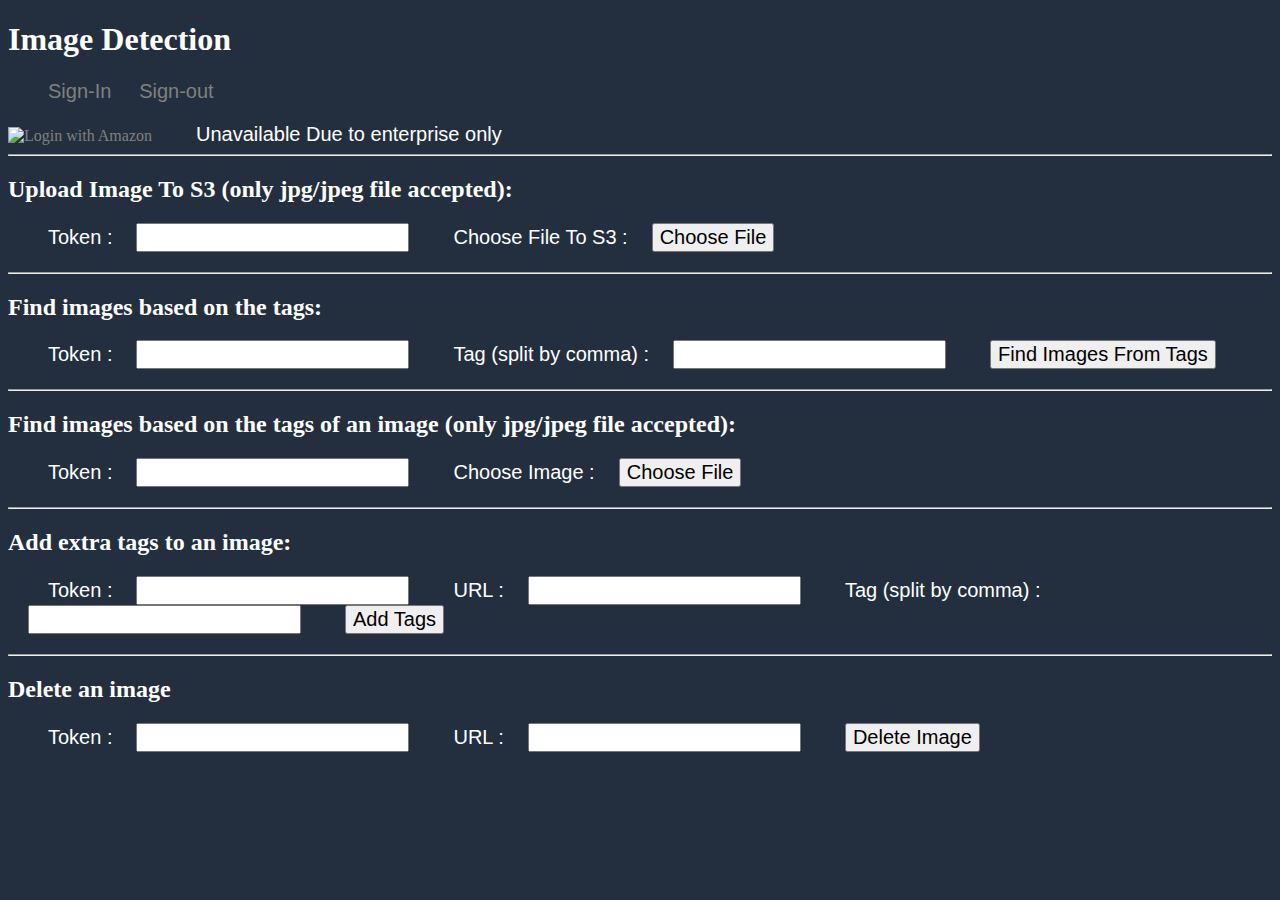
==== commit e4562c17: "restructure the files and added a complete readme" ====
--- a/index.html
+++ b/index.html
@@ -1,45 +1,56 @@
 <!DOCTYPE html>
 <html>
+
 <head>
     <meta charset="UTF-8">
-    <title>Group 38 Image Detection</title>
+    <title>Image Detection</title>
     <!-- Add some CSS to change client UI -->
     <style>
-    
-    body, h1, h2, h3, h4, h5, h6  {
-        background-color: #232F3E;
-        color: white;
-        }
-
-    a:link, a:active, a:visited {
-        color: gray;
-        background-color: transparent;
-        text-decoration: none;
-        }
-
-    a:hover {
-        color: white;
-        background-color: transparent;
-        text-decoration: underline;
-        }
-
-    label, p {
-        color: white;
-        font-family: Arial, Helvetica, sans-serif;
-        font-size: 20px;
-        margin-left: 40px;
-    }
-    button {
-        color: black;
-        font-family: Arial, Helvetica, sans-serif;
-        font-size: 20px;
-        margin-left: 40px;
-        }
-     input {
-        color: #232F3E;
-        font-family: Arial, Helvetica, sans-serif;
-        font-size: 20px;
-        margin-left: 20px;
+        body,
+        h1,
+        h2,
+        h3,
+        h4,
+        h5,
+        h6 {
+            background-color: #232F3E;
+            color: white;
+        }
+
+        a:link,
+        a:active,
+        a:visited {
+            color: gray;
+            background-color: transparent;
+            text-decoration: none;
+        }
+
+        a:hover {
+            color: white;
+            background-color: transparent;
+            text-decoration: underline;
+        }
+
+        label,
+        p {
+            color: white;
+            font-family: Arial, Helvetica, sans-serif;
+            font-size: 20px;
+            margin-left: 40px;
+        }
+
+        button {
+            color: black;
+            font-family: Arial, Helvetica, sans-serif;
+            font-size: 20px;
+            margin-left: 40px;
+        }
+
+        input {
+            color: #232F3E;
+            font-family: Arial, Helvetica, sans-serif;
+            font-size: 20px;
+            margin-left: 20px;
         }
     </style>
     <script>
@@ -53,17 +64,17 @@
                 var encodedImageString;
                 var typeImage;
                 console.log("Image Encoding...");
-                fileReader.onload = function(fileLoadedEvent) {
+                fileReader.onload = function (fileLoadedEvent) {
                     var srcData = fileLoadedEvent.target.result; // <--- data: base64
                     var newImage = document.createElement('img');
                     newImage.src = srcData;
-                
+
                     base64encoded = newImage.outerHTML;
-                    encodedImageString = base64encoded.substring(base64encoded.indexOf(',')+1,base64encoded.indexOf('">'));
-                    typeImage = base64encoded.substring(base64encoded.indexOf(':')+1,base64encoded.indexOf(';')); // should be image/jpeg
+                    encodedImageString = base64encoded.substring(base64encoded.indexOf(',') + 1, base64encoded.indexOf('">'));
+                    typeImage = base64encoded.substring(base64encoded.indexOf(':') + 1, base64encoded.indexOf(';')); // should be image/jpeg
                     console.log(typeImage);
                     console.log("Image Encoded...");
-                    uploadImageToS3(encodedImageString,token);
+                    uploadImageToS3(encodedImageString, token);
                 }
                 fileReader.readAsDataURL(fileToLoad);
             }
@@ -71,16 +82,16 @@
 
 
 
-         // Call API to POST image to S3
-         var uploadImageToS3 = (base64String,token)=>{
+        // Call API to POST image to S3
+        var uploadImageToS3 = (base64String, token) => {
             console.log(token);
             // instantiate a headers object
             var myHeaders = new Headers();
             // add content type header to object
-            myHeaders.append("Authorization",token);
+            myHeaders.append("Authorization", token);
             myHeaders.append("Content-Type", "application/json");
             // using built in JSON utility package turn object to string and store in a variable
-            var raw = JSON.stringify({"based64string":base64String});
+            var raw = JSON.stringify({ "based64string": base64String });
             let theResult;
             // create a JSON object with parameters for API call and store in a variable
             var requestOptions = {
@@ -92,35 +103,35 @@
             console.log("Sending POST request...");
             // make API call with parameters and use promises to get response
             fetch("https://6iqioqjdmf.execute-api.us-east-2.amazonaws.com/prod/upload-image-to-s3", requestOptions)
-            .then(response =>response.text())
-            .then((result) => {
-                theResult = JSON.parse(result);
-                console.log(theResult);
-                if (theResult.message == "Unauthorized"){
-                    document.getElementById("uploadImageToS3").innerHTML = "Unauthorized, please check your id-token or relogin to get new id-token";
-                }
-                else{
-                    theResult = theResult.Location;
-                    theResult = theResult.replace('us-east-2.','');
-                    document.getElementById("uploadImageToS3").innerHTML = " Location for Uploaded Image in S3: "  + "<br />" +　theResult;
-                }
-            })
-            .catch(error => {
-                console.log('error', error);
-                document.getElementById("uploadImageToS3").innerHTML = " Error: " + error;
-            });
+                .then(response => response.text())
+                .then((result) => {
+                    theResult = JSON.parse(result);
+                    console.log(theResult);
+                    if (theResult.message == "Unauthorized") {
+                        document.getElementById("uploadImageToS3").innerHTML = "Unauthorized, please check your id-token or relogin to get new id-token";
+                    }
+                    else {
+                        theResult = theResult.Location;
+                        theResult = theResult.replace('us-east-2.', '');
+                        document.getElementById("uploadImageToS3").innerHTML = " Location for Uploaded Image in S3: " + "<br />" + theResult;
+                    }
+                })
+                .catch(error => {
+                    console.log('error', error);
+                    document.getElementById("uploadImageToS3").innerHTML = " Error: " + error;
+                });
         }
 
 
         // Call API to POST tags to Find images link
-        var findImagesBasedOnTags = (tag, token)=>{
+        var findImagesBasedOnTags = (tag, token) => {
             console.log(token);
             var myHeaders = new Headers();
-            myHeaders.append("Authorization",token);
+            myHeaders.append("Authorization", token);
             myHeaders.append("Content-Type", "application/json");
             // process the tag value
             var tagArray = tag.split(",");
-            var raw = JSON.stringify({"tags":tagArray});
+            var raw = JSON.stringify({ "tags": tagArray });
             let theResult;
             let theStatus;
             var requestOptions = {
@@ -131,39 +142,39 @@
             };
             console.log("Sending POST request...");
             fetch("https://6iqioqjdmf.execute-api.us-east-2.amazonaws.com/prod/query", requestOptions)
-            .then(response => response.text())
-            .then((result) => {
-                console.log(result);
-                theResult = JSON.parse(result);
-                if (theResult.message == "Unauthorized"){
-                    document.getElementById("findImageBasedOnTags").innerHTML = "Unauthorized, please check your id-token or relogin to get new id-token";
-                }
-                else{
-                    theResult = JSON.parse(result).body;
-                    theStatus = JSON.parse(result).statusCode;
-                    console.log(theStatus);
-                    if (theStatus == 200){
-                        document.getElementById("findImageBasedOnTags").innerHTML = " ";
-                        theImgList = JSON.parse(theResult).links;
-                            if (theImgList.length > 0){
-                                for (i = 0; theImgList.length > i; i++){
-                                var img = new Image(200, 200);
-                                img.src = theImgList[i];
-
-                                var place = document.getElementById("findImageBasedOnTags");
-                                place.appendChild(img);
+                .then(response => response.text())
+                .then((result) => {
+                    console.log(result);
+                    theResult = JSON.parse(result);
+                    if (theResult.message == "Unauthorized") {
+                        document.getElementById("findImageBasedOnTags").innerHTML = "Unauthorized, please check your id-token or relogin to get new id-token";
+                    }
+                    else {
+                        theResult = JSON.parse(result).body;
+                        theStatus = JSON.parse(result).statusCode;
+                        console.log(theStatus);
+                        if (theStatus == 200) {
+                            document.getElementById("findImageBasedOnTags").innerHTML = " ";
+                            theImgList = JSON.parse(theResult).links;
+                            if (theImgList.length > 0) {
+                                for (i = 0; theImgList.length > i; i++) {
+                                    var img = new Image(200, 200);
+                                    img.src = theImgList[i];
+
+                                    var place = document.getElementById("findImageBasedOnTags");
+                                    place.appendChild(img);
                                 }
                             } else {
                                 document.getElementById("findImageBasedOnTags").innerHTML = "No image found with these tags";
                             }
-                        console.log(JSON.parse(result).body)
-                    }
-                }
-            })
-            .catch(error => {
-                console.log('error', error);
-                document.getElementById("findImageBasedOnTags").innerHTML = " Error: " + error;
-            });
+                            console.log(JSON.parse(result).body)
+                        }
+                    }
+                })
+                .catch(error => {
+                    console.log('error', error);
+                    document.getElementById("findImageBasedOnTags").innerHTML = " Error: " + error;
+                });
         }
 
 
@@ -178,17 +189,17 @@
                 var encodedImageString;
                 var typeImage;
                 console.log("Image Encoding...");
-                fileReader.onload = function(fileLoadedEvent) {
+                fileReader.onload = function (fileLoadedEvent) {
                     var srcData = fileLoadedEvent.target.result; // <--- data: base64
                     var newImage = document.createElement('img');
                     newImage.src = srcData;
-                
+
                     base64encoded = newImage.outerHTML;
-                    encodedImageString = base64encoded.substring(base64encoded.indexOf(',')+1,base64encoded.indexOf('">'));
-                    typeImage = base64encoded.substring(base64encoded.indexOf(':')+1,base64encoded.indexOf(';')); // should be image/jpeg
+                    encodedImageString = base64encoded.substring(base64encoded.indexOf(',') + 1, base64encoded.indexOf('">'));
+                    typeImage = base64encoded.substring(base64encoded.indexOf(':') + 1, base64encoded.indexOf(';')); // should be image/jpeg
                     console.log(typeImage);
                     console.log("Image Encoded...");
-                    findImageBasedOnTagsOfImage(encodedImageString,token);
+                    findImageBasedOnTagsOfImage(encodedImageString, token);
                 }
                 fileReader.readAsDataURL(fileToLoad);
             }
@@ -196,12 +207,12 @@
 
 
         // Call API to POST image to Find images based on the tags of an image
-        var findImageBasedOnTagsOfImage = (base64String,token)=>{
+        var findImageBasedOnTagsOfImage = (base64String, token) => {
             console.log(token);
             var myHeaders = new Headers();
-            myHeaders.append("Authorization",token);
+            myHeaders.append("Authorization", token);
             myHeaders.append("Content-Type", "application/json");
-            var raw = JSON.stringify({"based64string":base64String});
+            var raw = JSON.stringify({ "based64string": base64String });
             let theResult;
             var requestOptions = {
                 method: 'POST',
@@ -211,50 +222,50 @@
             };
             console.log("Sending POST request...");
             fetch("https://6iqioqjdmf.execute-api.us-east-2.amazonaws.com/prod/query/upload-image-detect-tags", requestOptions)
-            .then(response => response.text())
-            .then((result) => {
-                console.log(result);
-                theResult = JSON.parse(result);
-                if (theResult.message == "Unauthorized"){
-                    document.getElementById("findImageBasedOnTagsOfImage").innerHTML = "Unauthorized, please check your id-token or relogin to get new id-token";
-                }
-                else{
-                    theResult = JSON.parse(result).body;
-                    theStatus = JSON.parse(result).statusCode;
-                    if (theStatus == 200){
-                        document.getElementById("findImageBasedOnTagsOfImage").innerHTML = " ";
-                        console.log(theResult);
-                        theImgList = JSON.parse(theResult).links
-                            if (theImgList.length > 0){
-                                for (i = 0; theImgList.length > i; i++){
-                                var img = new Image(200, 200);
-                                img.src = theImgList[i];
-
-                                var place = document.getElementById("findImageBasedOnTagsOfImage");
-                                place.appendChild(img);
+                .then(response => response.text())
+                .then((result) => {
+                    console.log(result);
+                    theResult = JSON.parse(result);
+                    if (theResult.message == "Unauthorized") {
+                        document.getElementById("findImageBasedOnTagsOfImage").innerHTML = "Unauthorized, please check your id-token or relogin to get new id-token";
+                    }
+                    else {
+                        theResult = JSON.parse(result).body;
+                        theStatus = JSON.parse(result).statusCode;
+                        if (theStatus == 200) {
+                            document.getElementById("findImageBasedOnTagsOfImage").innerHTML = " ";
+                            console.log(theResult);
+                            theImgList = JSON.parse(theResult).links
+                            if (theImgList.length > 0) {
+                                for (i = 0; theImgList.length > i; i++) {
+                                    var img = new Image(200, 200);
+                                    img.src = theImgList[i];
+
+                                    var place = document.getElementById("findImageBasedOnTagsOfImage");
+                                    place.appendChild(img);
                                 }
                             } else {
                                 document.getElementById("findImageBasedOnTagsOfImage").innerHTML = "No image found with these tags";
                             }
 
-                    }
-                }
-            })
-            .catch(error => {
-                console.log('error', error);
-                document.getElementById("findImageBasedOnTagsOfImage").innerHTML = "Error: " + error;
-            });
+                        }
+                    }
+                })
+                .catch(error => {
+                    console.log('error', error);
+                    document.getElementById("findImageBasedOnTagsOfImage").innerHTML = "Error: " + error;
+                });
         }
 
 
         // Call API to PUT extra tags to an image
-        var addExtraTagsToImage = (url, tag,token)=>{
+        var addExtraTagsToImage = (url, tag, token) => {
             console.log(token);
             var myHeaders = new Headers();
-            myHeaders.append("Authorization",token);
+            myHeaders.append("Authorization", token);
             myHeaders.append("Content-Type", "application/json");
             var tagArray = tag.split(",");
-            var raw = JSON.stringify({"url":url,"tags":tagArray});
+            var raw = JSON.stringify({ "url": url, "tags": tagArray });
             let theResult;
             var requestOptions = {
                 method: 'PUT',
@@ -264,33 +275,33 @@
             };
             console.log("Sending PUT request...");
             fetch("https://6iqioqjdmf.execute-api.us-east-2.amazonaws.com/prod/query", requestOptions)
-            .then(response => response.text())
-            .then((result) => {
-                console.log(result);
-                theResult = JSON.parse(result);
-                if (theResult.message == "Unauthorized"){
-                    document.getElementById("addExtraTagsToImage").innerHTML = "Unauthorized, please check your id-token or relogin to get new id-token";
-                }
-                else{
-                    theResult = JSON.parse(result).body;
-                    document.getElementById("addExtraTagsToImage").innerHTML = "Result for Add extra tags to an image:" + "<br />" + theResult ;
-                    console.log(JSON.parse(result).body);
-                }
-            })
-            .catch(error => {
-                console.log('error', error);
-                document.getElementById("addExtraTagsToImage").innerHTML = "Error: " + error;
-            });
+                .then(response => response.text())
+                .then((result) => {
+                    console.log(result);
+                    theResult = JSON.parse(result);
+                    if (theResult.message == "Unauthorized") {
+                        document.getElementById("addExtraTagsToImage").innerHTML = "Unauthorized, please check your id-token or relogin to get new id-token";
+                    }
+                    else {
+                        theResult = JSON.parse(result).body;
+                        document.getElementById("addExtraTagsToImage").innerHTML = "Result for Add extra tags to an image:" + "<br />" + theResult;
+                        console.log(JSON.parse(result).body);
+                    }
+                })
+                .catch(error => {
+                    console.log('error', error);
+                    document.getElementById("addExtraTagsToImage").innerHTML = "Error: " + error;
+                });
         }
 
 
         // Call API to DELETE an image
-        var deleteImage = (url,token)=>{
+        var deleteImage = (url, token) => {
             console.log(token);
             var myHeaders = new Headers();
-            myHeaders.append("Authorization",token);
+            myHeaders.append("Authorization", token);
             myHeaders.append("Content-Type", "application/json");
-            var raw = JSON.stringify({"url":url});
+            var raw = JSON.stringify({ "url": url });
             let theResult;
             var requestOptions = {
                 method: 'DELETE',
@@ -300,37 +311,41 @@
             };
             console.log("Sending DELETE request...");
             fetch("https://6iqioqjdmf.execute-api.us-east-2.amazonaws.com/prod/query", requestOptions)
-            .then(response => response.text())
-            .then((result) => {
-                console.log(result);
-                theResult = JSON.parse(result);
-                if (theResult.message == "Unauthorized"){
-                    document.getElementById("deleteAnImage").innerHTML = "Unauthorized, please check your id-token or relogin to get new id-token";
-                }
-                else{
-                    theResult = JSON.parse(result).body;
-                    document.getElementById("deleteAnImage").innerHTML = "Result for Delete an image:" + "<br />"  + theResult ;
-                    console.log(JSON.parse(result).body);
-                }
-            })
-            .catch(error => {
-                console.log('error', error);
-                document.getElementById("deleteAnImage").innerHTML = "Error: " + error;
-            });
+                .then(response => response.text())
+                .then((result) => {
+                    console.log(result);
+                    theResult = JSON.parse(result);
+                    if (theResult.message == "Unauthorized") {
+                        document.getElementById("deleteAnImage").innerHTML = "Unauthorized, please check your id-token or relogin to get new id-token";
+                    }
+                    else {
+                        theResult = JSON.parse(result).body;
+                        document.getElementById("deleteAnImage").innerHTML = "Result for Delete an image:" + "<br />" + theResult;
+                        console.log(JSON.parse(result).body);
+                    }
+                })
+                .catch(error => {
+                    console.log('error', error);
+                    document.getElementById("deleteAnImage").innerHTML = "Error: " + error;
+                });
         }
 
     </script>
 </head>
+
 <body>
-    <h1>Group 38 Image Detection </h1>
-    <p style="text-align:left;"><a href="https://nsa-test-fit5225.auth.us-east-2.amazoncognito.com/login?client_id=5boslfl6k2kn7t5jeu7fsbfn30&response_type=token&scope=openid+profile&redirect_uri=https://6iqioqjdmf.execute-api.us-east-2.amazonaws.com/prod">Sign-In</a>&nbsp;&nbsp;&nbsp;&nbsp;&nbsp;<a href="https://nsa-test-fit5225.auth.us-east-2.amazoncognito.com/login?client_id=5boslfl6k2kn7t5jeu7fsbfn30&response_type=token&scope=openid+profile&redirect_uri=https://6iqioqjdmf.execute-api.us-east-2.amazonaws.com/prod">Sign-out</a></p>
-
-  <a href id="LoginWithAmazon">
-    <img border="0" alt="Login with Amazon"
-        src="https://images-na.ssl-images-amazon.com/images/G/01/lwa/btnLWA_gold_156x32.png"
-        width="156" height="32" />
+    <h1>Image Detection </h1>
+    <p style="text-align:left;"><a
+            href="https://nsa-test-fit5225.auth.us-east-2.amazoncognito.com/login?client_id=5boslfl6k2kn7t5jeu7fsbfn30&response_type=token&scope=openid+profile&redirect_uri=https://6iqioqjdmf.execute-api.us-east-2.amazonaws.com/prod">Sign-In</a>&nbsp;&nbsp;&nbsp;&nbsp;&nbsp;<a
+            href="https://nsa-test-fit5225.auth.us-east-2.amazoncognito.com/login?client_id=5boslfl6k2kn7t5jeu7fsbfn30&response_type=token&scope=openid+profile&redirect_uri=https://6iqioqjdmf.execute-api.us-east-2.amazonaws.com/prod">Sign-out</a>
+    </p>
+
+    <a href id="LoginWithAmazon">
+        <img border="0" alt="Login with Amazon"
+            src="https://images-na.ssl-images-amazon.com/images/G/01/lwa/btnLWA_gold_156x32.png" width="156"
+            height="32" />
         <label>Unavailable Due to enterprise only</label>
- </a>
+    </a>
 
 
     <hr>
@@ -341,7 +356,9 @@
         <label>Token :</label>
         <input type="text" id="inputFileToS3Token">
         <label>Choose File To S3 :</label> <!-- to be modified to upload image code-->
-        <input id="inputFileToS3" type="file" onchange="encodeImageFileToUploadS3(document.getElementById('inputFileToS3Token').value);" /></form>
+        <input id="inputFileToS3" type="file"
+            onchange="encodeImageFileToUploadS3(document.getElementById('inputFileToS3Token').value);" />
+    </form>
     </form>
     <h2 id="uploadImageToS3"></h2>
 
@@ -355,8 +372,10 @@
 
         <label>Tag (split by comma) :</label>
         <input type="text" id="findImageTag">
-        
-        <button type="button" onclick="findImagesBasedOnTags(document.getElementById('findImageTag').value, document.getElementById('findImageToken').value)">Find Images From Tags</button>
+
+        <button type="button"
+            onclick="findImagesBasedOnTags(document.getElementById('findImageTag').value, document.getElementById('findImageToken').value)">Find
+            Images From Tags</button>
     </form>
     <h2 id="findImageBasedOnTags"></h2>
 
@@ -368,8 +387,10 @@
         <label>Token :</label>
         <input type="text" id="inputFileToFindTagsToken">
 
-        <label>Choose Image :</label>        
-        <input id="inputFileToFindTags" type="file" onchange="encodeImageFileToFindTags(document.getElementById('inputFileToFindTagsToken').value);" /></form>
+        <label>Choose Image :</label>
+        <input id="inputFileToFindTags" type="file"
+            onchange="encodeImageFileToFindTags(document.getElementById('inputFileToFindTagsToken').value);" />
+    </form>
     <h2 id="findImageBasedOnTagsOfImage"></h2>
 
     <hr>
@@ -385,8 +406,10 @@
 
         <label>Tag (split by comma) :</label>
         <input type="text" id="tagAddTag">
-        
-        <button type="button" onclick="addExtraTagsToImage(document.getElementById('urlAddTag').value,document.getElementById('tagAddTag').value,document.getElementById('addTagToken').value)">Add Tags</button>
+
+        <button type="button"
+            onclick="addExtraTagsToImage(document.getElementById('urlAddTag').value,document.getElementById('tagAddTag').value,document.getElementById('addTagToken').value)">Add
+            Tags</button>
     </form>
     <h2 id="addExtraTagsToImage"></h2>
 
@@ -400,9 +423,12 @@
 
         <label>URL :</label>
         <input type="text" id="urlDeleteImage">
-        <button type="button" onclick="deleteImage(document.getElementById('urlDeleteImage').value,document.getElementById('urlDeleteImageToken').value)">Delete Image</button>
+        <button type="button"
+            onclick="deleteImage(document.getElementById('urlDeleteImage').value,document.getElementById('urlDeleteImageToken').value)">Delete
+            Image</button>
     </form>
     <h2 id="deleteAnImage"></h2>
 
 </body>
+
 </html>